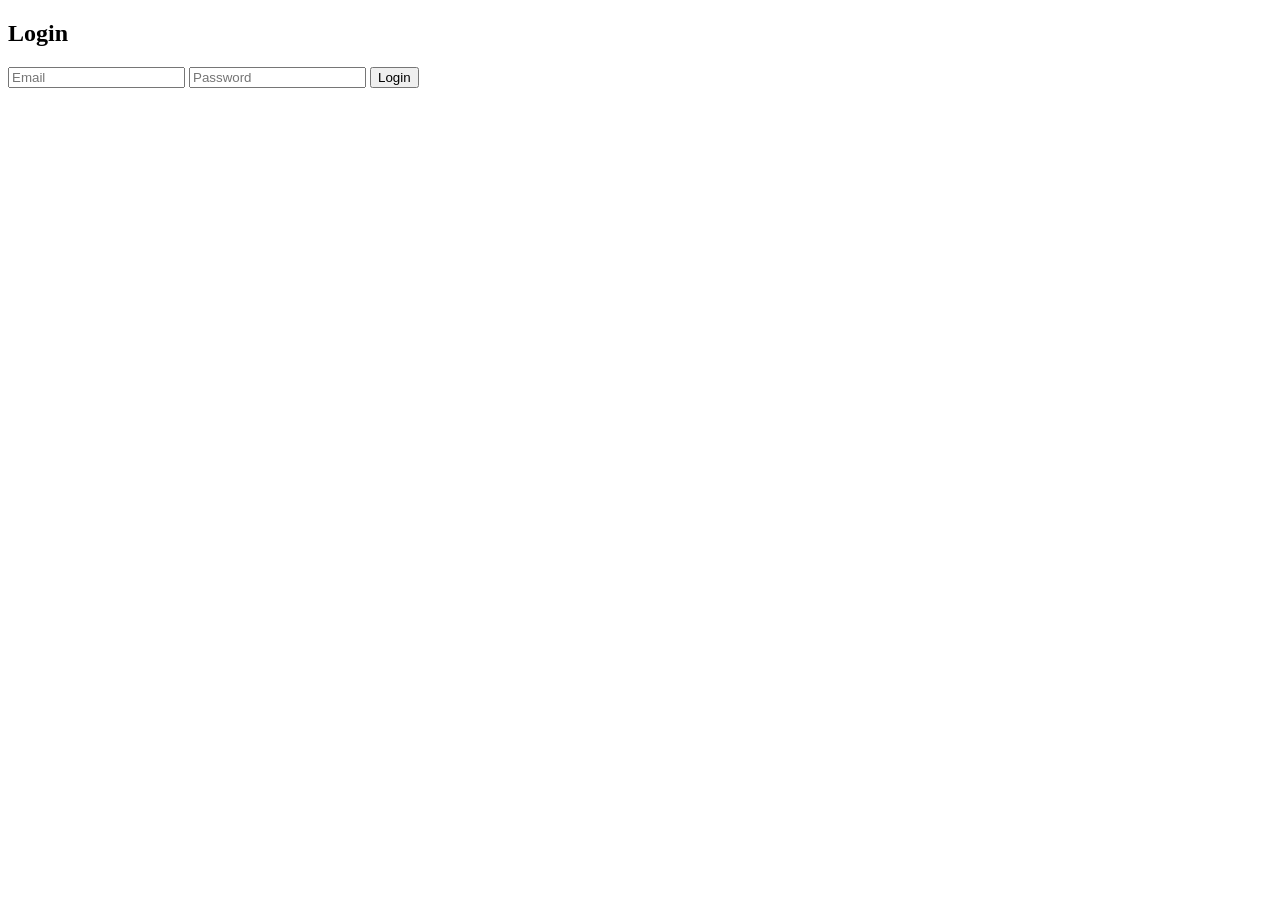
==== src/main/resources/static/login.html @ 33f20ef1 "initial commit" ====
<!DOCTYPE html>
<html>
<head>
    <title>Login</title>
    <link rel="stylesheet" href="/style.css">
</head>
<body>

<div class="container">

    <h2>Login</h2>

    <input id="email" placeholder="Email">
    <input id="password" type="password" placeholder="Password">

    <button class="btn" onclick="login()">Login</button>

    <p id="msg"></p>

</div>

<script src="/app.js"></script>
</body>
</html>
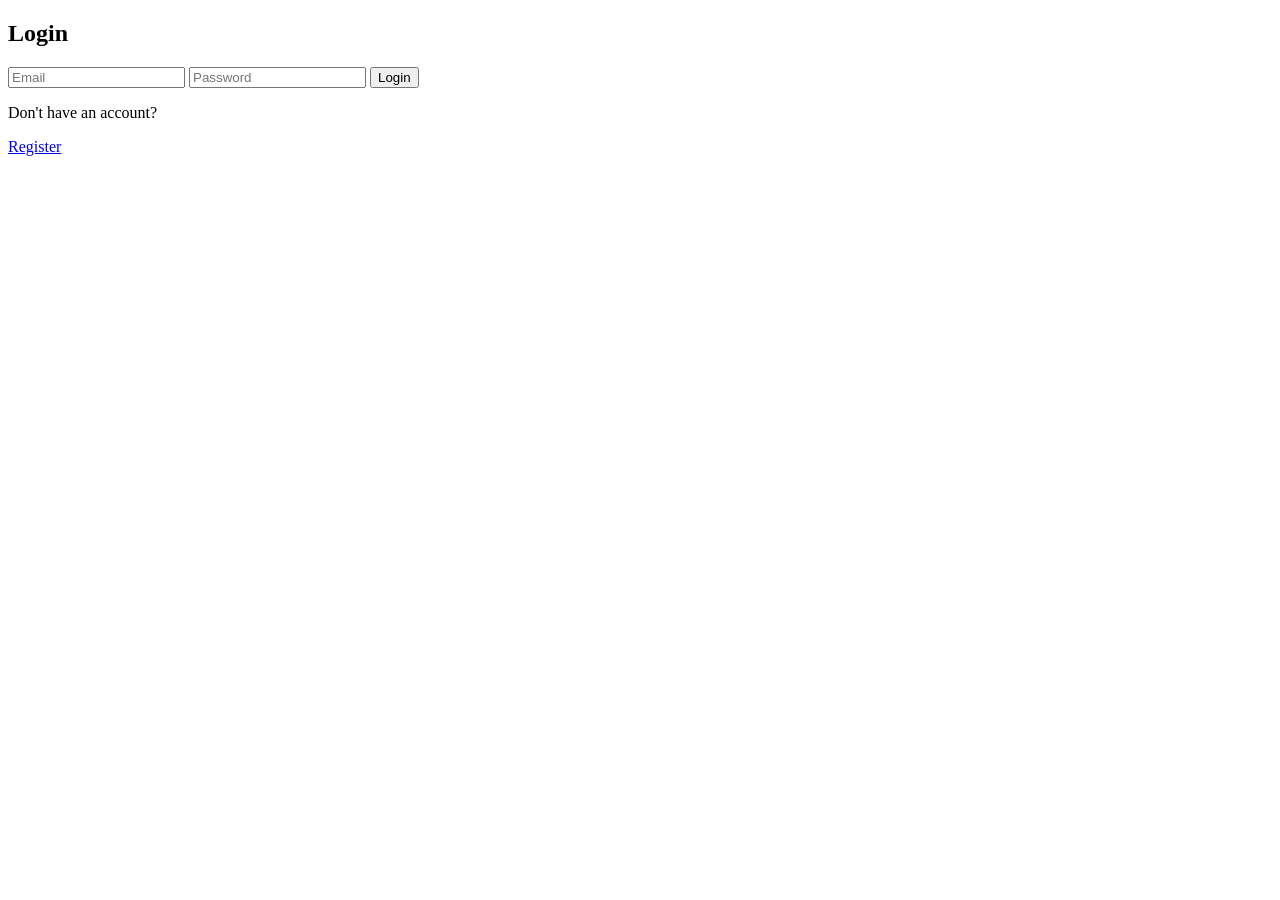
==== commit d5201627: "version1.0" ====
--- a/src/main/resources/static/login.html
+++ b/src/main/resources/static/login.html
@@ -15,6 +15,12 @@
 
     <button class="btn" onclick="login()">Login</button>
 
+    <p>
+        Don't have an account?
+    </p>
+
+    <a class="btn" href="/signup.html">Register</a>
+
     <p id="msg"></p>
 
 </div>
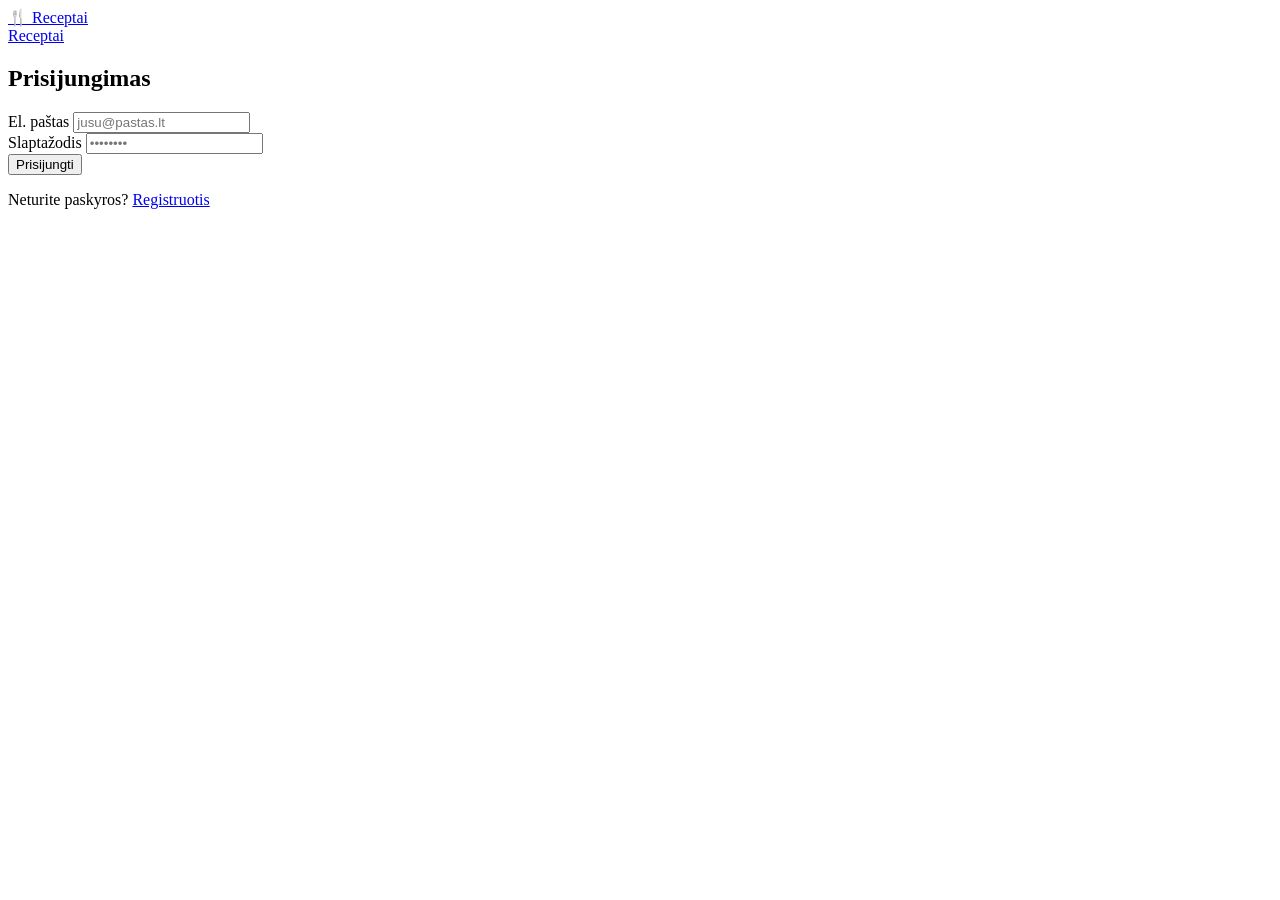
==== commit 6e833ac1: "Design updated" ====
--- a/src/main/resources/static/login.html
+++ b/src/main/resources/static/login.html
@@ -1,28 +1,41 @@
 <!DOCTYPE html>
-<html>
+<html lang="lt">
 <head>
-    <title>Login</title>
+    <meta charset="UTF-8">
+    <title>Prisijungimas</title>
     <link rel="stylesheet" href="/style.css">
 </head>
 <body>
 
-<div class="container">
+<nav>
+    <a class="nav-brand" href="/index.html">🍴 Receptai</a>
+    <div class="nav-links">
+        <a href="/recipes.html">Receptai</a>
+    </div>
+</nav>
 
-    <h2>Login</h2>
+<div class="page-narrow">
+    <div class="auth-card">
+        <h2>Prisijungimas</h2>
 
-    <input id="email" placeholder="Email">
-    <input id="password" type="password" placeholder="Password">
+        <div class="field">
+            <label>El. paštas</label>
+            <input id="email" placeholder="jusu@pastas.lt">
+        </div>
 
-    <button class="btn" onclick="login()">Login</button>
+        <div class="field">
+            <label>Slaptažodis</label>
+            <input id="password" type="password" placeholder="••••••••">
+        </div>
 
-    <p>
-        Don't have an account?
-    </p>
+        <button class="btn btn-primary" onclick="login()">Prisijungti</button>
 
-    <a class="btn" href="/signup.html">Register</a>
+        <p id="msg"></p>
 
-    <p id="msg"></p>
-
+        <div class="auth-footer">
+            Neturite paskyros? <a href="/signup.html">Registruotis</a>
+        </div>
+    </div>
 </div>
 
 <script src="/app.js"></script>
